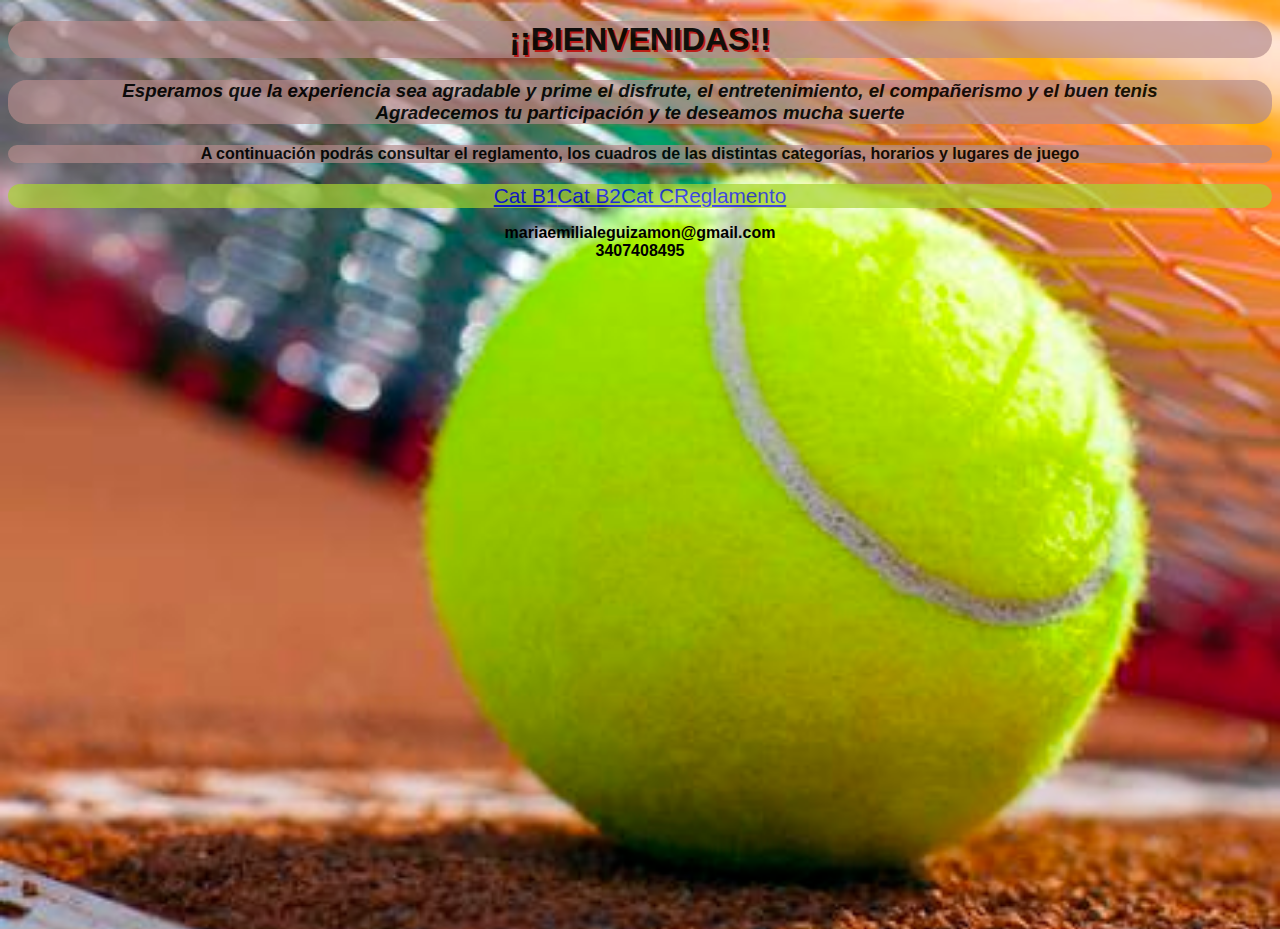
==== index.html @ 696cbc59 "se agrega el proyecto" ====
<!DOCTYPE html>
<html>
    <head>
        <meta charset="UTF-8"/>
        <meta http-equiv="X-UA-Compatible" content="IE=edge">
        <meta name="viewport" content="width=device-width, initial-scale=1.0">
        <link rel="stylesheet" type="text/css" href="estilos.css" />
        <meta name="keywords" content="Torneo de damas - Villa Ramallo">
        <meta name="description" content="Todo sobre el torneo de damas de Villa Ramallo">
        <title>Torneo de damas - Villa Ramallo - 21 y 22 de Mayo</title>
        <link rel="stylesheet" type="text/css" href="estilos.css" />

    </head>
    
    <body class="bg">
        
        <div class="bienvenida" align="center">
            <h1>¡¡BIENVENIDAS!!</h1>
            <h3><i>Esperamos que la experiencia sea agradable y prime el disfrute, el entretenimiento, el compañerismo y el <b>buen tenis</b> 
            <br>Agradecemos tu participación y te deseamos mucha suerte</i> </h3>
            <h4><b>A continuación podrás consultar el reglamento, los cuadros de las distintas categorías, horarios y lugares de juego</b></h4> 
        </div>

        <div class="categorias" align="center">
            <a href="B1.html">Cat B1</a>
            <a href="B2.html">Cat B2</a>
            <a href="C.html">Cat C</a>
            <a href="reglamento.html">Reglamento</a>
        </div>

    </body>

    <footer>
        <p><b>mariaemilialeguizamon@gmail.com<br>3407408495</b></p>
    </footer>
</html>
---- estilos.css ----
.bg{
    display: block;
    min-height: 100vh;
    font-family:'Segoe UI', Tahoma, Geneva, Verdana, sans-serif;  
    align-items: center;
    justify-content: center;
    background-image: url("imagen3.jpg");
    background-position: center center;
    background-repeat: no-repeat;
    background-size:cover; 
}

.demas{
    display: block;
    min-height: 100vh;
    font-family:'Segoe UI', Tahoma, Geneva, Verdana, sans-serif;  
    align-items: center;
    justify-content: center;
    background-image: url("imagen7.jpeg"); 
    background-position: center center;
    background-repeat: no-repeat;
    background-size:cover; 
}

h1,h3,h4, .grupos{
    background-color: rgba(180, 139, 139, 0.76);
    opacity:0.9;
    border-radius: 1em;
}

h1{
    color: rgb(0,0,0);
    text-shadow: 2px 2px rgb(192,16,16);
    border-radius: 1em;
}

.categorias{
    display: flex;
    justify-content: center;
    align-content: center;
    flex-direction: column;
    background-color: rgb(169, 212, 48);
    opacity: 0.7;
    font-size: 1.3em;
    border-radius: 1em;
}

footer{
    text-align: center;
    font-size: 1em;
}

.reglas{
    display: block;
    width:100%;
    height: 100%;
    background-color: rgb(180, 139, 139);
    align-items: center;
    justify-content: center;
    opacity: 0,8;
    border-radius: 1em;
    font-size: 1em;
}

.grupos{
    margin: 0 auto;
    text-align: center;
    align-content:center;
    border: 1px solid;
    border-radius: 1em;
    padding: 1em;
    border-color: rgb(0, 0, 0);
    width: fit-content;
}
th{
    border: 1px solid;
    border-color: black;
    /*border-bottom: 1px solid rgb(0,0,0);*/
}


@media screen and (min-width: 600px){
    body{
        background-image: url("imagen1.jpg");
    }
    .categorias{
        flex-direction: row;
    }
}
---- estilos.css ----
.bg{
    display: block;
    min-height: 100vh;
    font-family:'Segoe UI', Tahoma, Geneva, Verdana, sans-serif;  
    align-items: center;
    justify-content: center;
    background-image: url("imagen3.jpg");
    background-position: center center;
    background-repeat: no-repeat;
    background-size:cover; 
}

.demas{
    display: block;
    min-height: 100vh;
    font-family:'Segoe UI', Tahoma, Geneva, Verdana, sans-serif;  
    align-items: center;
    justify-content: center;
    background-image: url("imagen7.jpeg"); 
    background-position: center center;
    background-repeat: no-repeat;
    background-size:cover; 
}

h1,h3,h4, .grupos{
    background-color: rgba(180, 139, 139, 0.76);
    opacity:0.9;
    border-radius: 1em;
}

h1{
    color: rgb(0,0,0);
    text-shadow: 2px 2px rgb(192,16,16);
    border-radius: 1em;
}

.categorias{
    display: flex;
    justify-content: center;
    align-content: center;
    flex-direction: column;
    background-color: rgb(169, 212, 48);
    opacity: 0.7;
    font-size: 1.3em;
    border-radius: 1em;
}

footer{
    text-align: center;
    font-size: 1em;
}

.reglas{
    display: block;
    width:100%;
    height: 100%;
    background-color: rgb(180, 139, 139);
    align-items: center;
    justify-content: center;
    opacity: 0,8;
    border-radius: 1em;
    font-size: 1em;
}

.grupos{
    margin: 0 auto;
    text-align: center;
    align-content:center;
    border: 1px solid;
    border-radius: 1em;
    padding: 1em;
    border-color: rgb(0, 0, 0);
    width: fit-content;
}
th{
    border: 1px solid;
    border-color: black;
    /*border-bottom: 1px solid rgb(0,0,0);*/
}


@media screen and (min-width: 600px){
    body{
        background-image: url("imagen1.jpg");
    }
    .categorias{
        flex-direction: row;
    }
}
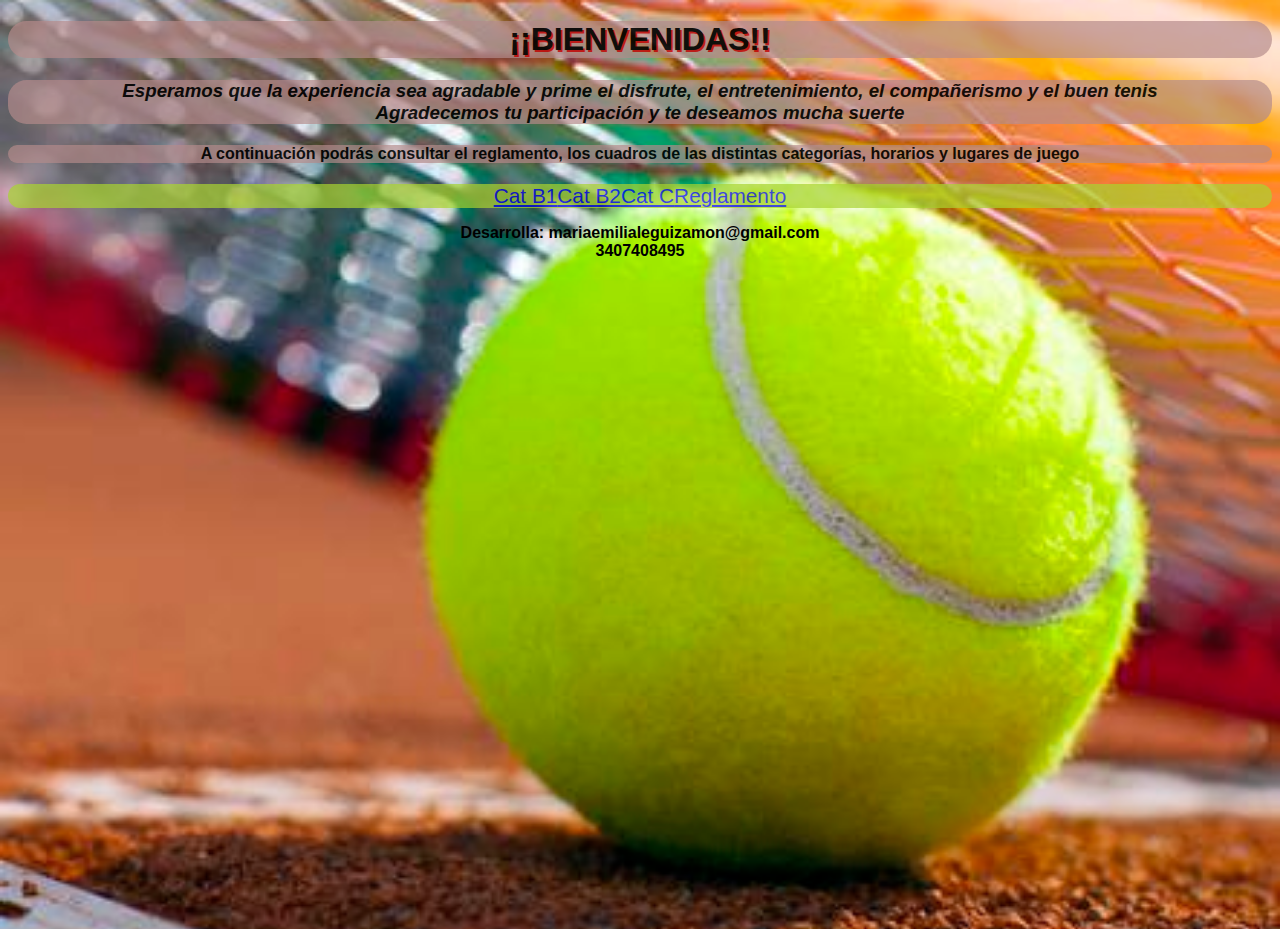
==== commit 5d0e3f5a: "Agrego cuadros de copa oro y plata" ====
--- a/index.html
+++ b/index.html
@@ -31,6 +31,6 @@
     </body>
 
     <footer>
-        <p><b>mariaemilialeguizamon@gmail.com<br>3407408495</b></p>
+        <p><b>Desarrolla: mariaemilialeguizamon@gmail.com<br>3407408495</b></p>
     </footer>
 </html>
--- a/estilos.css
+++ b/estilos.css
@@ -73,6 +73,7 @@
     border-color: rgb(0, 0, 0);
     width: fit-content;
 }
+
 th{
     border: 1px solid;
     border-color: black;
--- a/estilos.css
+++ b/estilos.css
@@ -73,6 +73,7 @@
     border-color: rgb(0, 0, 0);
     width: fit-content;
 }
+
 th{
     border: 1px solid;
     border-color: black;
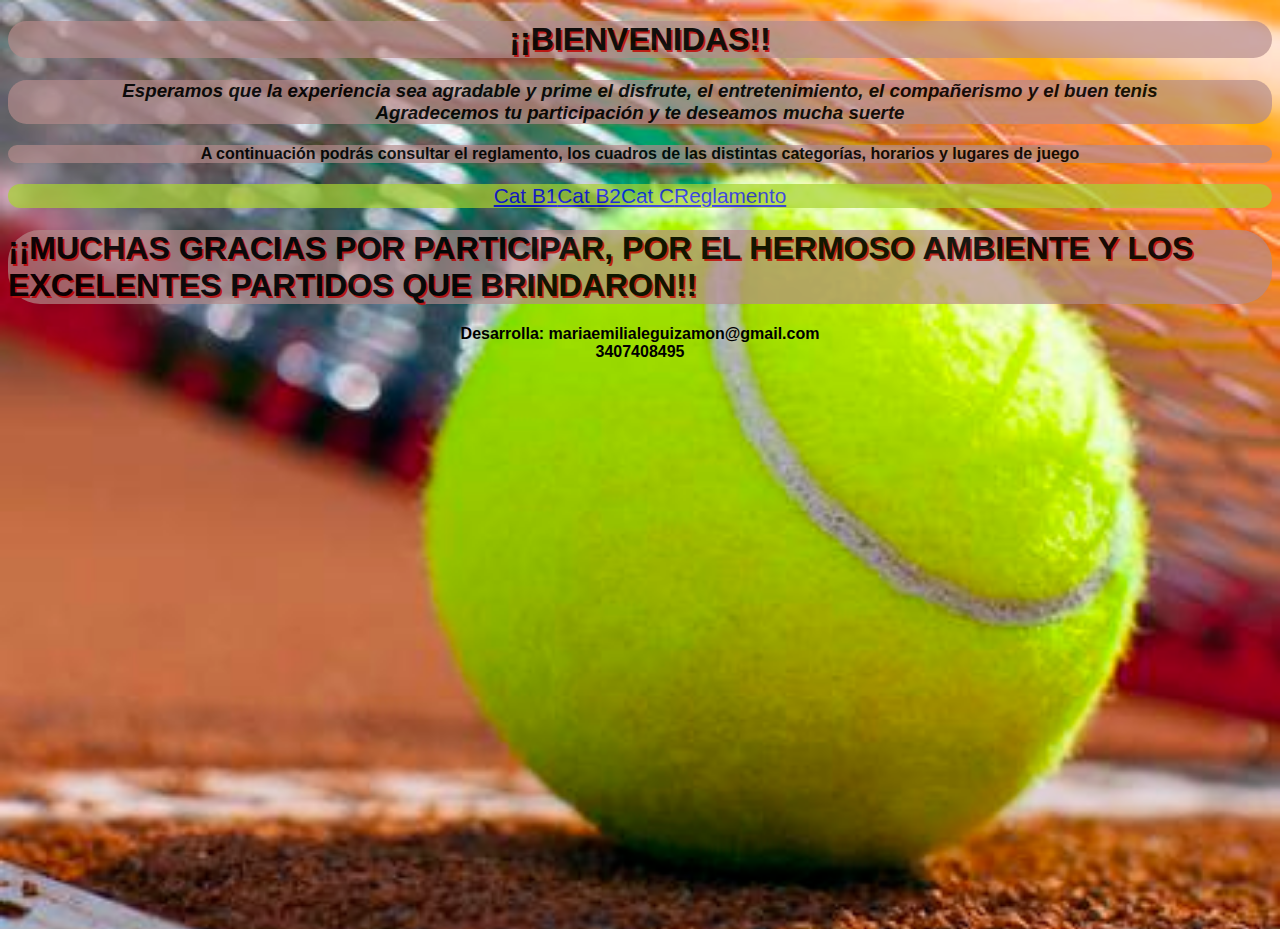
==== commit bfd88a4f: "gracias" ====
--- a/index.html
+++ b/index.html
@@ -27,7 +27,7 @@
             <a href="C.html">Cat C</a>
             <a href="reglamento.html">Reglamento</a>
         </div>
-
+        <h1><b>¡¡MUCHAS GRACIAS POR PARTICIPAR, POR EL HERMOSO AMBIENTE Y LOS EXCELENTES PARTIDOS QUE BRINDARON!!</b></h1>
     </body>
 
     <footer>
--- a/estilos.css
+++ b/estilos.css
@@ -75,11 +75,19 @@
 }
 
 th{
-    border: 1px solid;
+    border: 2px solid;
     border-color: black;
-    /*border-bottom: 1px solid rgb(0,0,0);*/
+    text-align: center;
 }
 
+td{
+    border-bottom: 1px solid rgb(0,0,0);
+    text-align: center;
+}
+
+.Grupo1, .Grupo2, .Grupo3, .Grupo4, .Grupo5, .diagrama{
+    font-weight: bold;
+}
 
 @media screen and (min-width: 600px){
     body{
--- a/estilos.css
+++ b/estilos.css
@@ -75,11 +75,19 @@
 }
 
 th{
-    border: 1px solid;
+    border: 2px solid;
     border-color: black;
-    /*border-bottom: 1px solid rgb(0,0,0);*/
+    text-align: center;
 }
 
+td{
+    border-bottom: 1px solid rgb(0,0,0);
+    text-align: center;
+}
+
+.Grupo1, .Grupo2, .Grupo3, .Grupo4, .Grupo5, .diagrama{
+    font-weight: bold;
+}
 
 @media screen and (min-width: 600px){
     body{
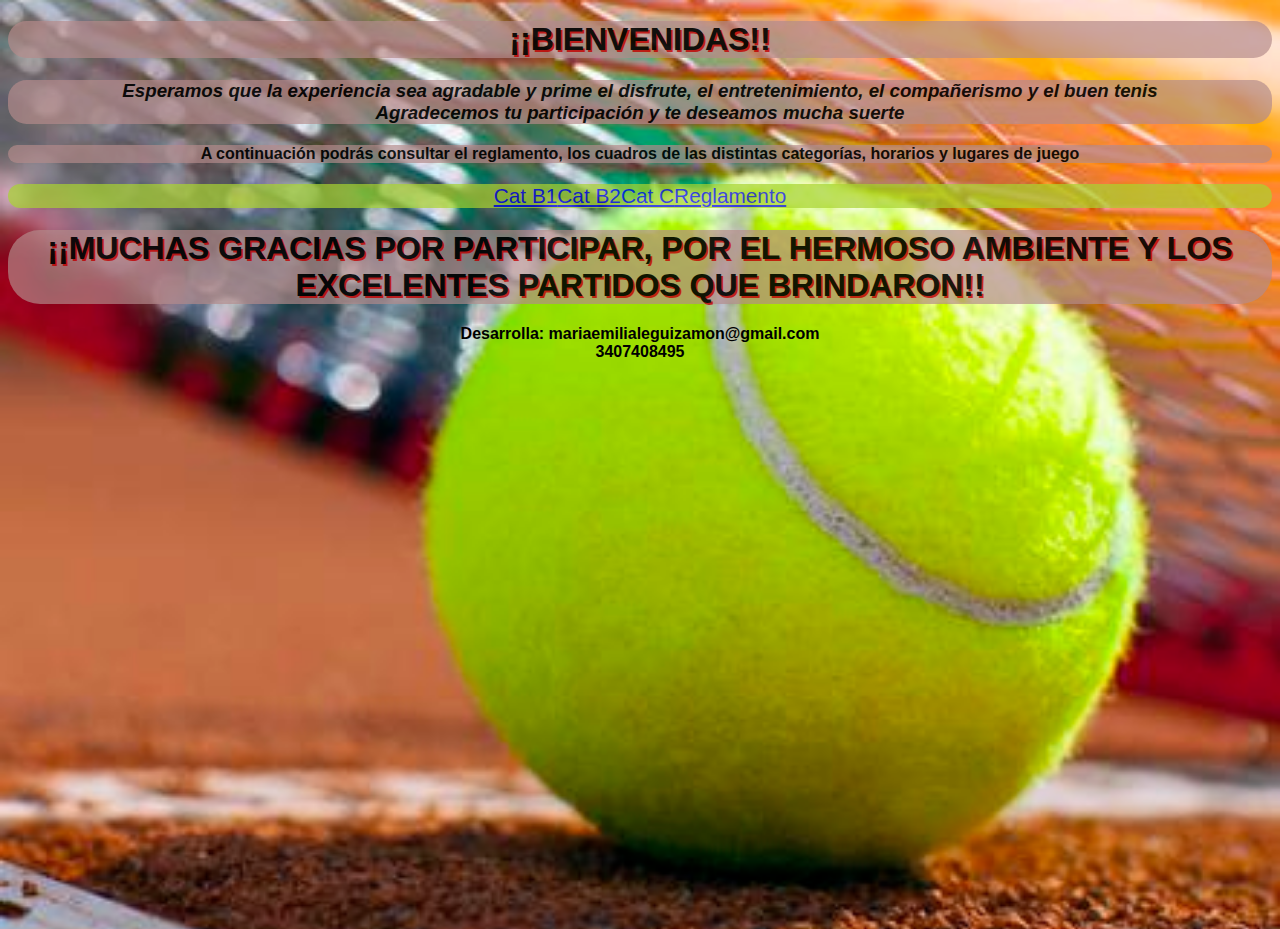
==== commit 36f0fa1e: "ultimo" ====
--- a/index.html
+++ b/index.html
@@ -27,7 +27,9 @@
             <a href="C.html">Cat C</a>
             <a href="reglamento.html">Reglamento</a>
         </div>
-        <h1><b>¡¡MUCHAS GRACIAS POR PARTICIPAR, POR EL HERMOSO AMBIENTE Y LOS EXCELENTES PARTIDOS QUE BRINDARON!!</b></h1>
+        <div class="gracias" align="center">
+            <h1><b>¡¡MUCHAS GRACIAS POR PARTICIPAR, POR EL HERMOSO AMBIENTE Y LOS EXCELENTES PARTIDOS QUE BRINDARON!!</b></h1>
+        </div>
     </body>
 
     <footer>
